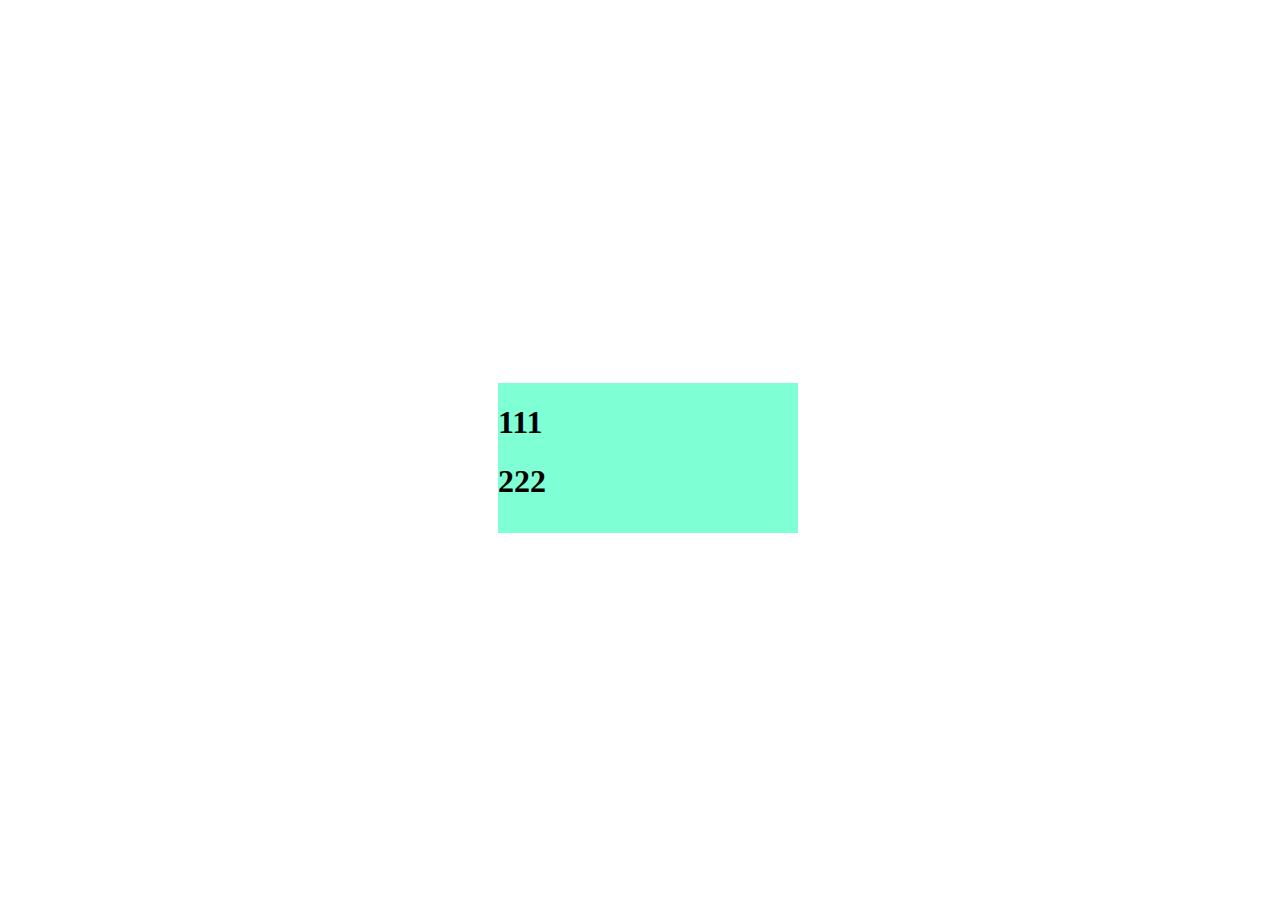
==== api/index.html @ 1780ee52 "Time & API" ====
<!DOCTYPE html>
<html>
<head>
    <meta charset="UTF-8">
    <link rel="stylesheet" href="index.css">
    <title>Weather</title>
</head>
<body>
    <div class="weather">
        <h1>111</h1>
        <h1>222</h1>
    </div>
    

    <script src="index.js"></script>
</body>
</html>
---- api/index.css ----
body {
    width: 100vw;
    height: 100vh;

    display: flex;
    justify-content: center;
    align-items: center;

}

.weather {
    width: 300px;
    height: 150px;

    background-color: aquamarine;
}
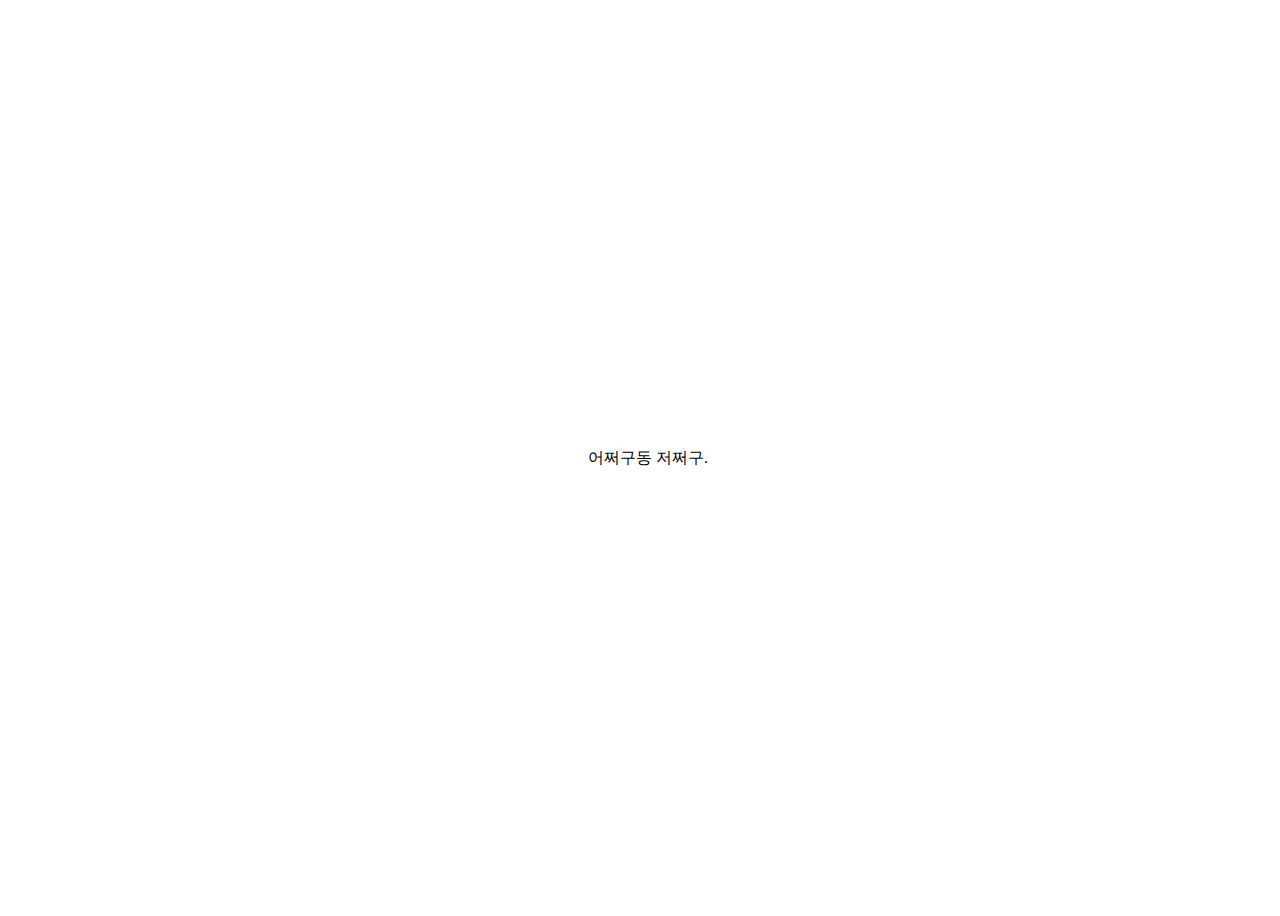
==== commit f45a8295: "Weather API" ====
--- a/api/index.html
+++ b/api/index.html
@@ -7,8 +7,8 @@
 </head>
 <body>
     <div class="weather">
-        <h1>111</h1>
-        <h1>222</h1>
+        <span class="weather__place js-place">어쩌구동</span>
+        <span class="weather__temperature js-temp">저쩌구.</span>
     </div>
     
 
--- a/api/index.css
+++ b/api/index.css
@@ -7,10 +7,3 @@
     align-items: center;
 
 }
-
-.weather {
-    width: 300px;
-    height: 150px;
-
-    background-color: aquamarine;
-}